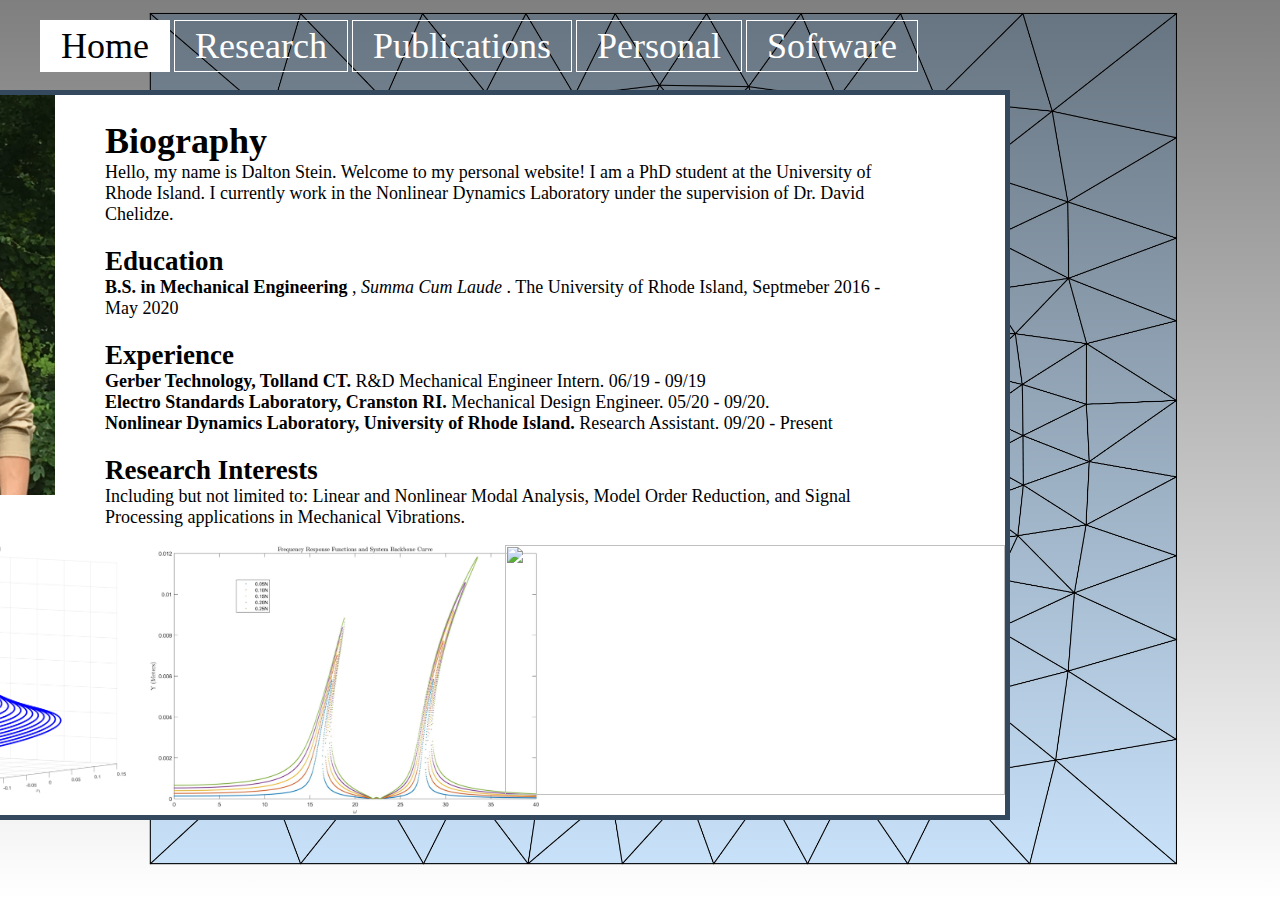
==== index.html @ 3eedb95f "initial commit" ====
<!DOCTYPE html>
<html>
<head>
	<title>Dalton Stein - Home</title>
	<link rel="stylesheet" type = "text/css" href="css/style.css">


</head>


<body>

	<header>
		<div  class ="main">    
	
			<ul>
				<li class="active"><a href="Main_Page_2.html">Home</a></li>
				<li><a href="Research.html">Research</a></li>
				<li><a href="Publications.html">Publications</a></li>
				<li><a href="Photo_Gallery.html">Personal</a></li>
				<li><a href="#">Software</a></li>
			
			</ul>	
		</div> 
		
	</header> 
		<div class="center">
		
			<div class="Top_center_text">
			
			<h1> Biography </h1>
				<p> Hello, my name is Dalton Stein. Welcome to my personal website! I am a PhD student at the University of Rhode Island. I currently work in the Nonlinear Dynamics Laboratory
					under the supervision of Dr. David Chelidze. <br> <br>
					
				<h2> Education </h2>
					<p> <b> B.S. in Mechanical Engineering </b>, <em> Summa Cum Laude </em>. The University of Rhode Island, Septmeber 2016 - May 2020
					<br>
					<br>
				<h2> Experience </h2>
					<b> Gerber Technology, Tolland CT. </b> R&D Mechanical Engineer Intern. 06/19 - 09/19 <br>
					<b> Electro Standards Laboratory, Cranston RI. </b> Mechanical Design Engineer. 05/20 - 09/20. <br>
					<b> Nonlinear Dynamics Laboratory, University of Rhode Island. </b> Research Assistant. 09/20 - Present <br>						
					<br> 
				<h2> Research Interests </h2>									
					Including but not limited to: Linear and Nonlinear Modal Analysis, Model Order Reduction, and Signal Processing applications in Mechanical Vibrations.  
			</div>
			
			
			<div class="Left_Bottom">
				
			<img src="Manifolds_1.jpg" height="250" />
			
			</div>
			
			
			
			
			
			
			
			<div class="left_picture">
				<img src="Picture_NLD_Lab_DStein.png" height="400" />
			</div>
			
			
			<div class="middle_picture">
				<img src="Backbones.jpg" height="270" />
			</div>
			
			<div class="right_picture">
				<img src="X_toPhi_i_2.jpg" height="250" width="500"/>
			</div>			
			
			
		</div>
		
</body>

</html>
---- css/style.css ----
*{
	margin:0;
	padding: 0;
	font-family: Century Gothic;
}

header{
	background-image:linear-gradient(rgba(0,0,0,0.5),rgba(0,0,0,0)), url(../Mesh_Strang.jpg);
	height: 100vh;
	background-size: cover; 
	background-position: center;
}

ul{
	float: left;
	list-style-type: none;
	margin-top: 25px; 
	
}
ul li{
	display: inline-block;
	justify-content: space-between;

}

ul li a{
	text-decoration: none;
	font-size: 36px;
	color: #fff;
	padding: 5px 20px;
	border: 1px solid #fff;
	transition: 0.6s ease;

}

ul li.active a{
	background-color: #fff;
	color: #000;	
}


ul li a:hover{
	background-color: #fff;
	color: #000;
}

.main{
	max-width: 1200px;
	margin: auto; 

}

.center {
	position: absolute;
	border: 5px solid #34495E;
	background-color: #fff;
	top: 10vh;
	right: 30vh;
	width: 140vh;
	height: 80vh;
	bottom: 1vh;
}

.Top_center_text{
	font-size: 18px;
	position: absolute;	
	top: 25px;
	right: 10vh;
	left: 40vh;
	
}

.Middle_left_text{
	font-size: 18px;
	position: absolute;	
	top: 300px;
	left: 5vh;
	
}


.Top_left_text{
	font-size: 18px;
	position: absolute;	
	top: 25px;
	left: 5vh;
	
	
}

.left_picture{
	position: absolute;
	left: 0vh;
	top: 0vh;	
}
.tab {
  text-indent: 50px;
}

.Large_Font{
	font-size: 18px;
}


.Left_Bottom{
	
	position: absolute;
	left: 0vh;
	top: 50vh;
	
	
}

.middle_picture{
	
	position: absolute;
	left: 45vh;
	top: 50vh;
	
	
}

.right_picture{
	
	position: absolute;
	right: 0vh;
	top: 50vh;
	
	
}




.ex1 { 
  Overflow-y:scroll;
}


.center_photos {
	position: absolute;
	border: 5px solid #34495E;
	background-color: #fff;
	top: 10vh;
	right: 30vh;
	width: 140vh;
	height: 100vh;
	bottom: 1vh;
	Overflow-y:scroll;
}
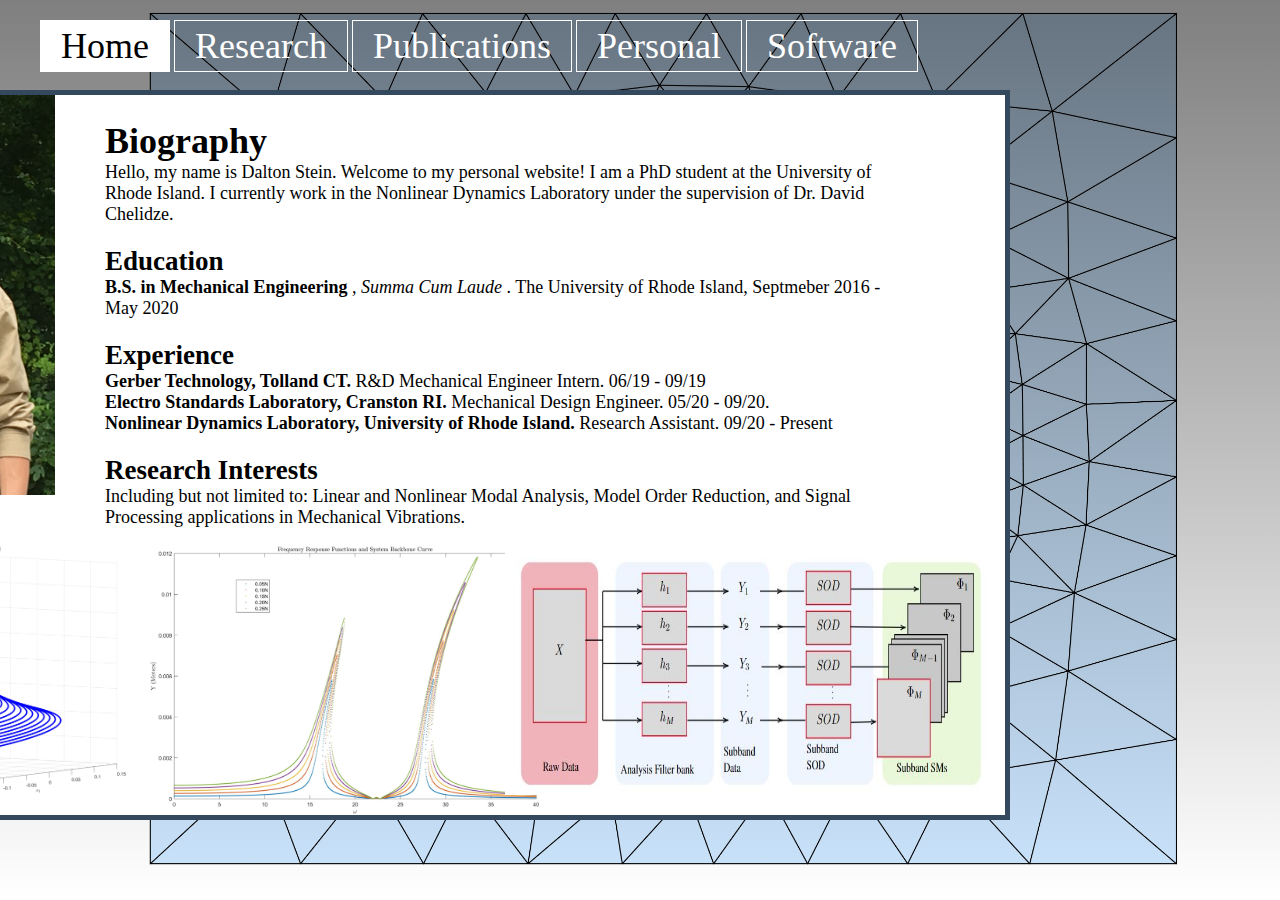
==== commit 621c3b59: "Add files via upload" ====
--- a/index.html
+++ b/index.html
@@ -1,79 +1,79 @@
-<!DOCTYPE html>
-<html>
-<head>
-	<title>Dalton Stein - Home</title>
-	<link rel="stylesheet" type = "text/css" href="css/style.css">
-
-
-</head>
-
-
-<body>
-
-	<header>
-		<div  class ="main">    
-	
-			<ul>
-				<li class="active"><a href="Main_Page_2.html">Home</a></li>
-				<li><a href="Research.html">Research</a></li>
-				<li><a href="Publications.html">Publications</a></li>
-				<li><a href="Photo_Gallery.html">Personal</a></li>
-				<li><a href="#">Software</a></li>
-			
-			</ul>	
-		</div> 
-		
-	</header> 
-		<div class="center">
-		
-			<div class="Top_center_text">
-			
-			<h1> Biography </h1>
-				<p> Hello, my name is Dalton Stein. Welcome to my personal website! I am a PhD student at the University of Rhode Island. I currently work in the Nonlinear Dynamics Laboratory
-					under the supervision of Dr. David Chelidze. <br> <br>
-					
-				<h2> Education </h2>
-					<p> <b> B.S. in Mechanical Engineering </b>, <em> Summa Cum Laude </em>. The University of Rhode Island, Septmeber 2016 - May 2020
-					<br>
-					<br>
-				<h2> Experience </h2>
-					<b> Gerber Technology, Tolland CT. </b> R&D Mechanical Engineer Intern. 06/19 - 09/19 <br>
-					<b> Electro Standards Laboratory, Cranston RI. </b> Mechanical Design Engineer. 05/20 - 09/20. <br>
-					<b> Nonlinear Dynamics Laboratory, University of Rhode Island. </b> Research Assistant. 09/20 - Present <br>						
-					<br> 
-				<h2> Research Interests </h2>									
-					Including but not limited to: Linear and Nonlinear Modal Analysis, Model Order Reduction, and Signal Processing applications in Mechanical Vibrations.  
-			</div>
-			
-			
-			<div class="Left_Bottom">
-				
-			<img src="Manifolds_1.jpg" height="250" />
-			
-			</div>
-			
-			
-			
-			
-			
-			
-			
-			<div class="left_picture">
-				<img src="Picture_NLD_Lab_DStein.png" height="400" />
-			</div>
-			
-			
-			<div class="middle_picture">
-				<img src="Backbones.jpg" height="270" />
-			</div>
-			
-			<div class="right_picture">
-				<img src="X_toPhi_i_2.jpg" height="250" width="500"/>
-			</div>			
-			
-			
-		</div>
-		
-</body>
-
-</html>
+<!DOCTYPE html>
+<html>
+<head>
+	<title>Dalton Stein - Home</title>
+	<link rel="stylesheet" type = "text/css" href="css/style.css">
+
+
+</head>
+
+
+<body>
+
+	<header>
+		<div  class ="main">    
+	
+			<ul>
+				<li class="active"><a href="index.html">Home</a></li>
+				<li><a href="Research.html">Research</a></li>
+				<li><a href="Publications.html">Publications</a></li>
+				<li><a href="Photo_Gallery.html">Personal</a></li>
+				<li><a href="#">Software</a></li>
+			
+			</ul>	
+		</div> 
+		
+	</header> 
+		<div class="center">
+		
+			<div class="Top_center_text">
+			
+			<h1> Biography </h1>
+				<p> Hello, my name is Dalton Stein. Welcome to my personal website! I am a PhD student at the University of Rhode Island. I currently work in the Nonlinear Dynamics Laboratory
+					under the supervision of Dr. David Chelidze. <br> <br>
+					
+				<h2> Education </h2>
+					<p> <b> B.S. in Mechanical Engineering </b>, <em> Summa Cum Laude </em>. The University of Rhode Island, Septmeber 2016 - May 2020
+					<br>
+					<br>
+				<h2> Experience </h2>
+					<b> Gerber Technology, Tolland CT. </b> R&D Mechanical Engineer Intern. 06/19 - 09/19 <br>
+					<b> Electro Standards Laboratory, Cranston RI. </b> Mechanical Design Engineer. 05/20 - 09/20. <br>
+					<b> Nonlinear Dynamics Laboratory, University of Rhode Island. </b> Research Assistant. 09/20 - Present <br>						
+					<br> 
+				<h2> Research Interests </h2>									
+					Including but not limited to: Linear and Nonlinear Modal Analysis, Model Order Reduction, and Signal Processing applications in Mechanical Vibrations.  
+			</div>
+			
+			
+			<div class="Left_Bottom">
+				
+			<img src="Manifolds_1.jpg" height="250" />
+			
+			</div>
+			
+			
+			
+			
+			
+			
+			
+			<div class="left_picture">
+				<img src="Picture_NLD_Lab_DStein.png" height="400" />
+			</div>
+			
+			
+			<div class="middle_picture">
+				<img src="Backbones.jpg" height="270" />
+			</div>
+			
+			<div class="right_picture">
+				<img src="X_toPhi_i_2.JPG" height="250" width="500"/>
+			</div>			
+			
+			
+		</div>
+		
+</body>
+
+</html>
